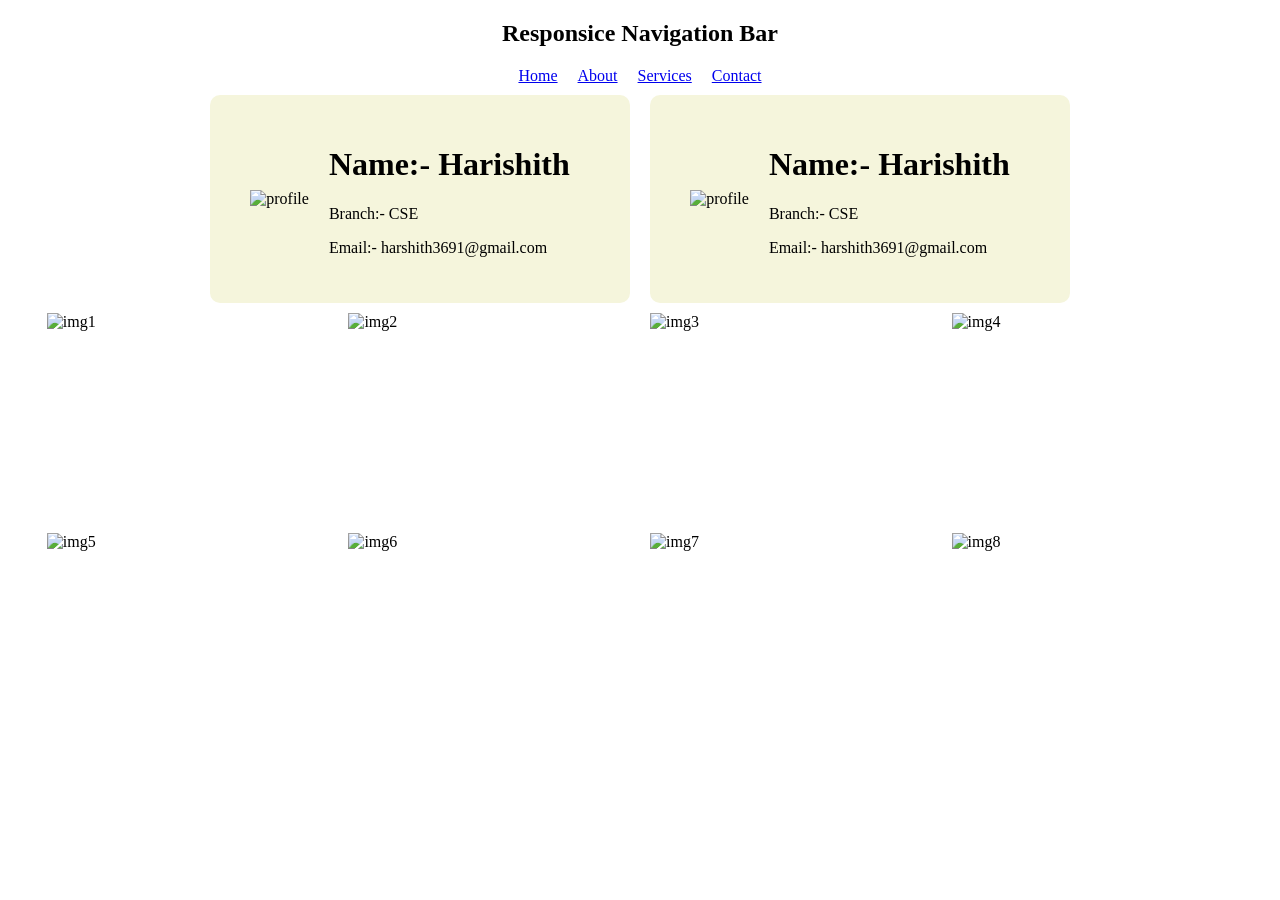
==== part1/index.html @ f6a83ee5 "part1 commit" ====
<!DOCTYPE html>
<html lang="en">
<head>
    <meta charset="UTF-8">
    <meta name="viewport" content="width=device-width, initial-scale=1.0">
    <title>Document</title>
    <link rel="stylesheet" href="styles.css"/>
</head>
<body>
    <section class="mainHeader">
        <h2>Responsice Navigation Bar</h2>
        <nav>
            <a href="home.html">Home</a>
            <a href="about.html">About</a>
            <a href="services.html">Services</a>
            <a href="contact.html">Contact</a>
        </nav>
    </section>

    <!-- Students -->
    <div class="students-cards">
        <!-- Student 1 -->
        <div class="student-card">
            <img class="profile-image" src="" alt="profile">
            <div class="student-details">
                <h1>Name:- Harishith</h1>
                <p>Branch:- CSE</p>
                <p>Email:- harshith3691@gmail.com</p>
            </div>
        </div>
        <!-- Student 2 -->
        <div class="student-card">
            <img class="profile-image" src="" alt="profile">
            <div class="student-details">
                <h1>Name:- Harishith</h1>
                <p>Branch:- CSE</p>
                <p>Email:- harshith3691@gmail.com</p>
            </div>
        </div>
    </div>

    <div class="gallery">
        <img class="gallery-image" src="https://images.all-free-download.com/images/graphicwebp/flower_summer_flowers_yellow_flower_215887.webp" alt="img1">
        <img class="gallery-image" src="https://images.all-free-download.com/images/graphicwebp/sunflower_yellow_flowers_215332.webp" alt="img2">
        <img class="gallery-image" src="https://upload.wikimedia.org/wikipedia/commons/a/a5/Red_Kitten_01.jpg" alt="img3">
        <img class="gallery-image" src="https://upload.wikimedia.org/wikipedia/commons/a/a5/Red_Kitten_01.jpg" alt="img4">
        <img class="gallery-image" src="https://upload.wikimedia.org/wikipedia/commons/a/a5/Red_Kitten_01.jpg" alt="img5">
        <img class="gallery-image" src="https://upload.wikimedia.org/wikipedia/commons/a/a5/Red_Kitten_01.jpg" alt="img6">
        <img class="gallery-image" src="https://upload.wikimedia.org/wikipedia/commons/a/a5/Red_Kitten_01.jpg" alt="img7">
        <img class="gallery-image" src="https://upload.wikimedia.org/wikipedia/commons/a/a5/Red_Kitten_01.jpg" alt="img8">
    </div>



</body>
</html>
---- part1/styles.css ----
.mainHeader{
    text-align: center;
}

nav{
    display: flex;
    flex-direction: row;
    justify-content: center;
    align-items: center;
    gap: 20px;
}

.students-cards{
    display: flex;
    flex-direction: row;
    justify-content: center;
    flex-wrap: wrap;
}

.student-card{
    display: flex;
    flex-direction: row;
    background-color: beige;
    justify-content: center;
    align-items: center;
    margin: 10px;
    border-width: 0px;
    border-radius: 10px;
    padding: 10px;
    width: 400px;
}

.student-details{
    padding:10px;
    margin: 10px;
}

.gallery{
    display: flex;
    flex-direction: row;
    justify-content: center;
    gap: 20px;
    flex-wrap: wrap;
}

.gallery-image{
    width: 22vw;
    height: 200px;
}

@media screen and (max-width:768px){
    nav{
        flex-direction: column;
    }

    .student-card{
        flex-direction: column;
        width: 100vw;
    }

    .gallery-image{
        width: 44vw;
    }
}

@media screen and (max-width:551px){
    
    .gallery-image{
        width: 88vw;
    }

}
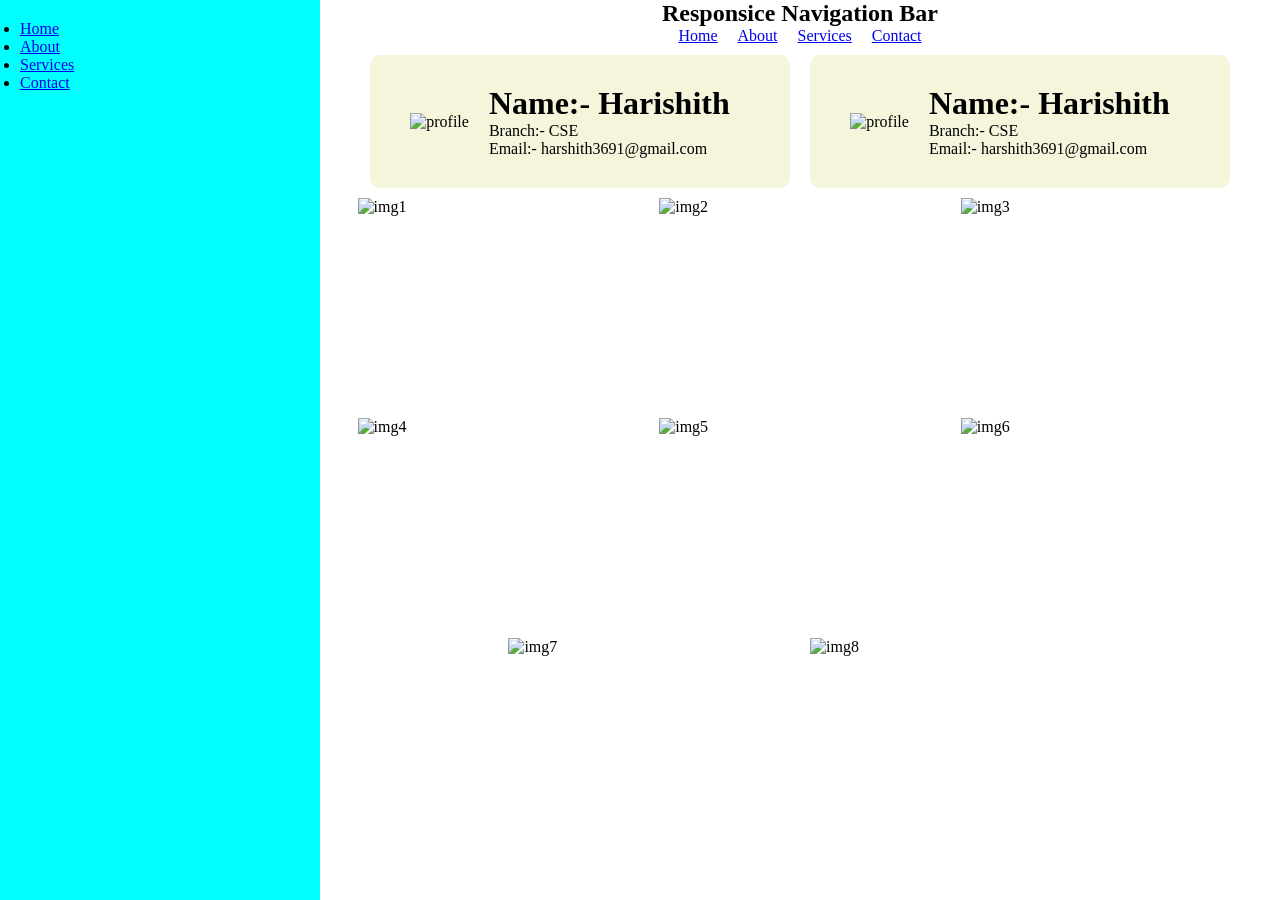
==== commit 9bd36671: "part1 modified" ====
--- a/part1/index.html
+++ b/part1/index.html
@@ -7,50 +7,64 @@
     <link rel="stylesheet" href="styles.css"/>
 </head>
 <body>
-    <section class="mainHeader">
-        <h2>Responsice Navigation Bar</h2>
-        <nav>
-            <a href="home.html">Home</a>
-            <a href="about.html">About</a>
-            <a href="services.html">Services</a>
-            <a href="contact.html">Contact</a>
-        </nav>
-    </section>
+    <div class="mainContainer">
+        <div class="sidebar">
+            <section class="mainHeader">
+                <ul>
+                    <li><a href="home.html">Home</a></li>
+                    <li><a href="about.html">About</a></li>
+                    <li><a href="services.html">Services</a></li>
+                    <li><a href="contact.html">Contact</a></li>
+                </ul>
+            </section>
+        </div>
+        <div class="main-content">
+            <section class="mainHeader">
+                <h1>Responsice Navigation Bar</h1>
+                <nav>
+                    <a href="home.html">Home</a>
+                    <a href="about.html">About</a>
+                    <a href="services.html">Services</a>
+                    <a href="contact.html">Contact</a>
+                </nav>
+            </section>
 
-    <!-- Students -->
-    <div class="students-cards">
-        <!-- Student 1 -->
-        <div class="student-card">
-            <img class="profile-image" src="" alt="profile">
-            <div class="student-details">
-                <h1>Name:- Harishith</h1>
-                <p>Branch:- CSE</p>
-                <p>Email:- harshith3691@gmail.com</p>
+            <!-- Students -->
+            <div class="students-cards">
+                <!-- Student 1 -->
+                <div class="student-card">
+                    <img class="profile-image" src="" alt="profile">
+                    <div class="student-details">
+                        <h1>Name:- Harishith</h1>
+                        <p>Branch:- CSE</p>
+                        <p>Email:- harshith3691@gmail.com</p>
+                    </div>
+                </div>
+                <!-- Student 2 -->
+                <div class="student-card">
+                    <img class="profile-image" src="" alt="profile">
+                    <div class="student-details">
+                        <h1>Name:- Harishith</h1>
+                        <p>Branch:- CSE</p>
+                        <p>Email:- harshith3691@gmail.com</p>
+                    </div>
+                </div>
+            </div>
+
+            <div class="gallery">
+                <img class="gallery-image" src="https://images.all-free-download.com/images/graphicwebp/flower_summer_flowers_yellow_flower_215887.webp" alt="img1">
+                <img class="gallery-image" src="https://images.all-free-download.com/images/graphicwebp/sunflower_yellow_flowers_215332.webp" alt="img2">
+                <img class="gallery-image" src="https://upload.wikimedia.org/wikipedia/commons/a/a5/Red_Kitten_01.jpg" alt="img3">
+                <img class="gallery-image" src="https://upload.wikimedia.org/wikipedia/commons/a/a5/Red_Kitten_01.jpg" alt="img4">
+                <img class="gallery-image" src="https://upload.wikimedia.org/wikipedia/commons/a/a5/Red_Kitten_01.jpg" alt="img5">
+                <img class="gallery-image" src="https://upload.wikimedia.org/wikipedia/commons/a/a5/Red_Kitten_01.jpg" alt="img6">
+                <img class="gallery-image" src="https://upload.wikimedia.org/wikipedia/commons/a/a5/Red_Kitten_01.jpg" alt="img7">
+                <img class="gallery-image" src="https://upload.wikimedia.org/wikipedia/commons/a/a5/Red_Kitten_01.jpg" alt="img8">
             </div>
         </div>
-        <!-- Student 2 -->
-        <div class="student-card">
-            <img class="profile-image" src="" alt="profile">
-            <div class="student-details">
-                <h1>Name:- Harishith</h1>
-                <p>Branch:- CSE</p>
-                <p>Email:- harshith3691@gmail.com</p>
-            </div>
-        </div>
+
     </div>
-
-    <div class="gallery">
-        <img class="gallery-image" src="https://images.all-free-download.com/images/graphicwebp/flower_summer_flowers_yellow_flower_215887.webp" alt="img1">
-        <img class="gallery-image" src="https://images.all-free-download.com/images/graphicwebp/sunflower_yellow_flowers_215332.webp" alt="img2">
-        <img class="gallery-image" src="https://upload.wikimedia.org/wikipedia/commons/a/a5/Red_Kitten_01.jpg" alt="img3">
-        <img class="gallery-image" src="https://upload.wikimedia.org/wikipedia/commons/a/a5/Red_Kitten_01.jpg" alt="img4">
-        <img class="gallery-image" src="https://upload.wikimedia.org/wikipedia/commons/a/a5/Red_Kitten_01.jpg" alt="img5">
-        <img class="gallery-image" src="https://upload.wikimedia.org/wikipedia/commons/a/a5/Red_Kitten_01.jpg" alt="img6">
-        <img class="gallery-image" src="https://upload.wikimedia.org/wikipedia/commons/a/a5/Red_Kitten_01.jpg" alt="img7">
-        <img class="gallery-image" src="https://upload.wikimedia.org/wikipedia/commons/a/a5/Red_Kitten_01.jpg" alt="img8">
-    </div>
-
-
+    
 
 </body>
 </html>
--- a/part1/styles.css
+++ b/part1/styles.css
@@ -1,3 +1,13 @@
+*{
+    margin: 0px;
+    padding: 0px;
+}
+
+ul{
+    text-align: left;
+    margin: 20px;
+}
+
 .mainHeader{
     text-align: center;
 }
@@ -15,6 +25,22 @@
     flex-direction: row;
     justify-content: center;
     flex-wrap: wrap;
+}
+
+.mainContainer{
+    display: flex;
+    flex-direction: row;
+}
+
+.sidebar{
+    width: 25vw;
+    background-color: aqua;
+    height: 100vh;
+}
+
+.main-content{
+    height: 100vh;
+    width: 75vw;
 }
 
 .student-card{
@@ -61,6 +87,14 @@
     .gallery-image{
         width: 44vw;
     }
+
+    .sidebar{
+        display: none;
+    }
+
+    .main-content{
+        width: 100vw;
+    }
 }
 
 @media screen and (max-width:551px){
